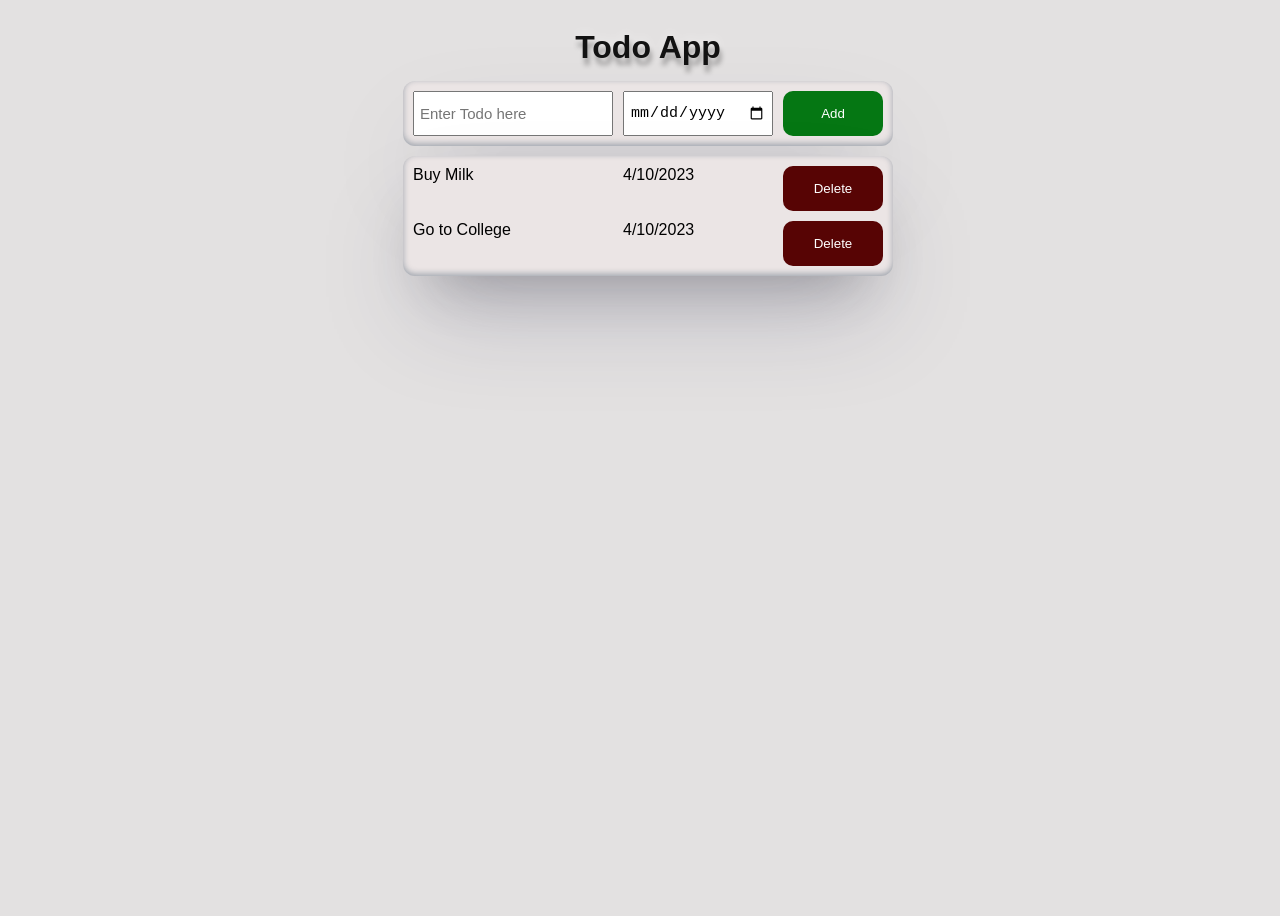
==== index.html @ fffc7b2c "o" ====
<!DOCTYPE html>
<html lang="en">
<head>
  <link rel="stylesheet" href="todo.css">
  <link
  rel="stylesheet"
  href="https://cdnjs.cloudflare.com/ajax/libs/animate.css/4.1.1/animate.min.css"
/>
  <title>Todo App </title>
</head>
<body>

  <div class="OnOff">
    <h1 id="main-heading" class="animate__animated animate__bounce">Todo App</h1>
   
    <!-- <button id="button-DarkMode">clickme</button> -->
  </div>
  
  <div class="grid-container">
    <input id="todo-input" type="text" placeholder="Enter Todo here">
    <input id="todo-date" type="date">
    <button class='btn-todo' onclick="addTodo();">Add</button>
  </div>

  <div class="todo-container grid-container"></div>

  <script src="todo.js"></script>
</body>
</html>
---- todo.css ----
body {
    font-family: Arial;
    background: #e3e1e1;
    color: rgb(48, 36, 36);
    width: 100vw;
    height: 100vh;
    display: flex;
    flex-direction: column;
    align-items: center;
  }
  
  #main-heading {
    text-align: center;
    height: 20px;
    color: #121212;

text-shadow: 2px 7px 5px rgba(0,0,0,0.3), 
    0px -4px 10px rgba(255,255,255,0.3);
  }
  
  .grid-container {
    display: grid;
    grid-template-columns: 200px 150px 100px;
    border-radius: 12px;

    box-shadow: rgba(50, 50, 93, 0.25) 0px 50px 100px -20px, rgba(0, 0, 0, 0.3) 0px 30px 60px -30px, rgba(10, 37, 64, 0.35) 0px -2px 6px 0px inset;
    column-gap: 10px;
    row-gap: 10px;
    margin-top: 10px;
    place-content: center;
    background: rgb(235, 229, 229);
    color: #000;
    width: fit-content;
    padding: 10px;
   }
  
  #todo-input, #todo-date {
    font-size: 15px;
    padding: 10px 5px;

  }
  
  .btn-delete {
    background-color: rgb(87, 4, 4);
    color: white;
    border: none;
    border-radius: 10px;
    padding: 15px 0px;
    cursor: pointer;
  }
  
  .btn-todo {
    background-color: rgb(5, 119, 19);
    color: white;
    border: none;
    border-radius: 10px;
    padding: 15px 0px;
    cursor: pointer;
    
  }

  #button-DarkMode{
    background-color: rgb(87, 4, 4);
    color: white;
    border: none;
    border-radius: 10px;
    padding: 10px;
    cursor: pointer;
    margin-left: 100px;
    width: 70px;
    height: 40px;
  }

  .OnOff{
    display: flex;
    justify-content: center;
    align-items: center;
    /* background: paleturquoise; */
    width: 100vw;
  }
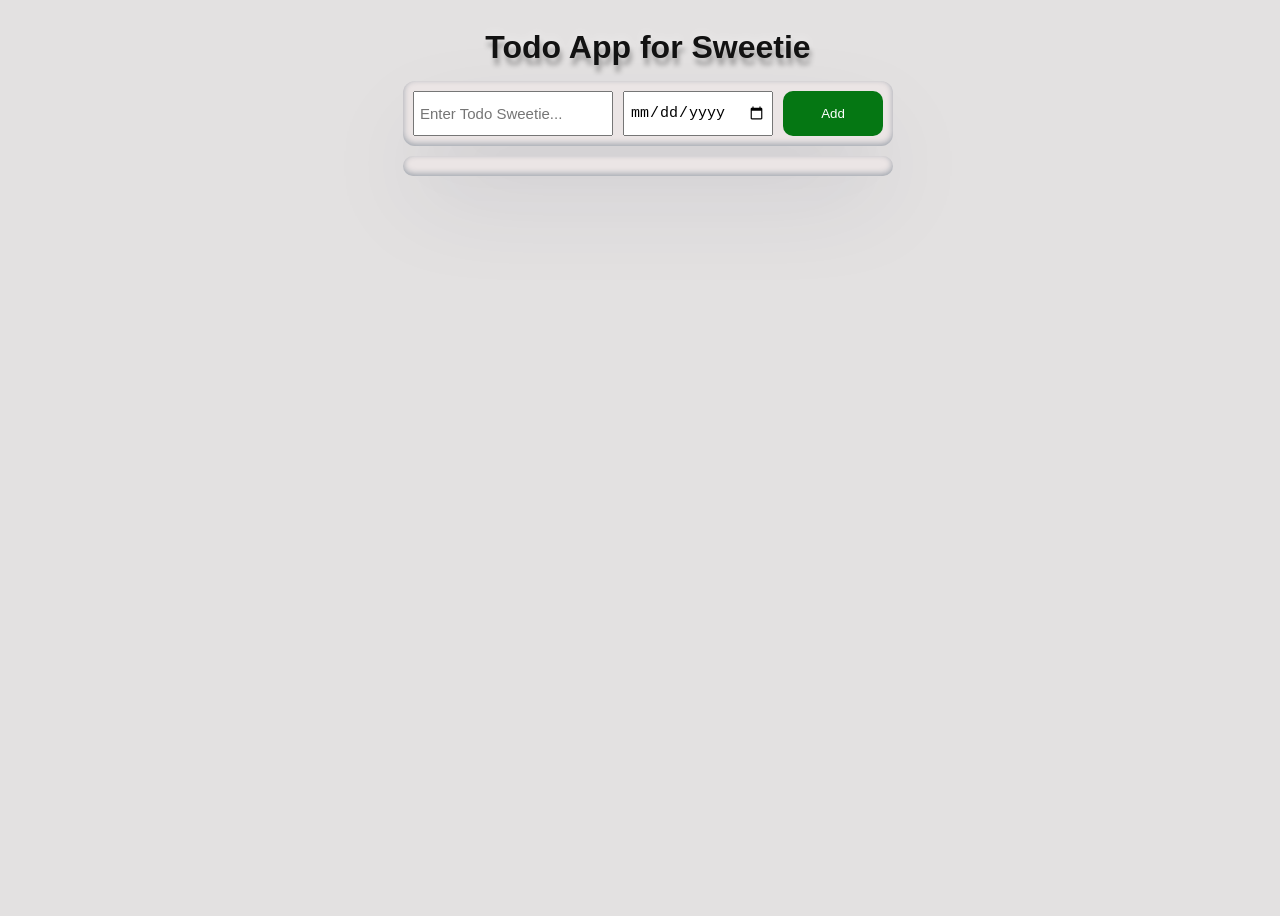
==== commit f76d98fe: "jo" ====
--- a/index.html
+++ b/index.html
@@ -11,13 +11,13 @@
 <body>
 
   <div class="OnOff">
-    <h1 id="main-heading" class="animate__animated animate__bounce">Todo App</h1>
+    <h1 id="main-heading" class="animate__animated animate__bounce">Todo App for Sweetie</h1>
    
     <!-- <button id="button-DarkMode">clickme</button> -->
   </div>
   
   <div class="grid-container">
-    <input id="todo-input" type="text" placeholder="Enter Todo here">
+    <input id="todo-input" type="text" placeholder="Enter Todo Sweetie...">
     <input id="todo-date" type="date">
     <button class='btn-todo' onclick="addTodo();">Add</button>
   </div>
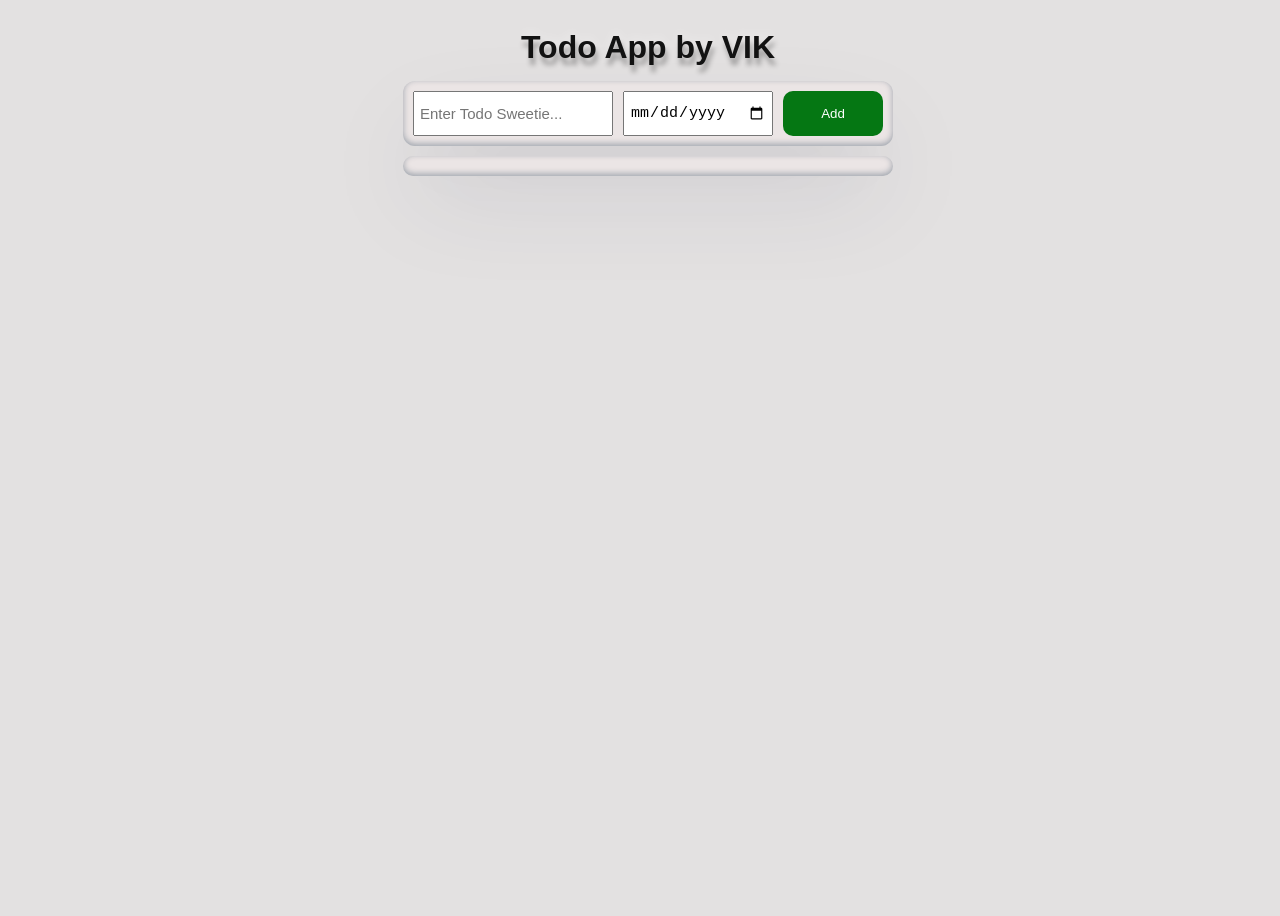
==== commit baf60111: "jo" ====
--- a/index.html
+++ b/index.html
@@ -11,7 +11,7 @@
 <body>
 
   <div class="OnOff">
-    <h1 id="main-heading" class="animate__animated animate__bounce">Todo App for Sweetie</h1>
+    <h1 id="main-heading" class="animate__animated animate__bounce">Todo App by VIK</h1>
    
     <!-- <button id="button-DarkMode">clickme</button> -->
   </div>
